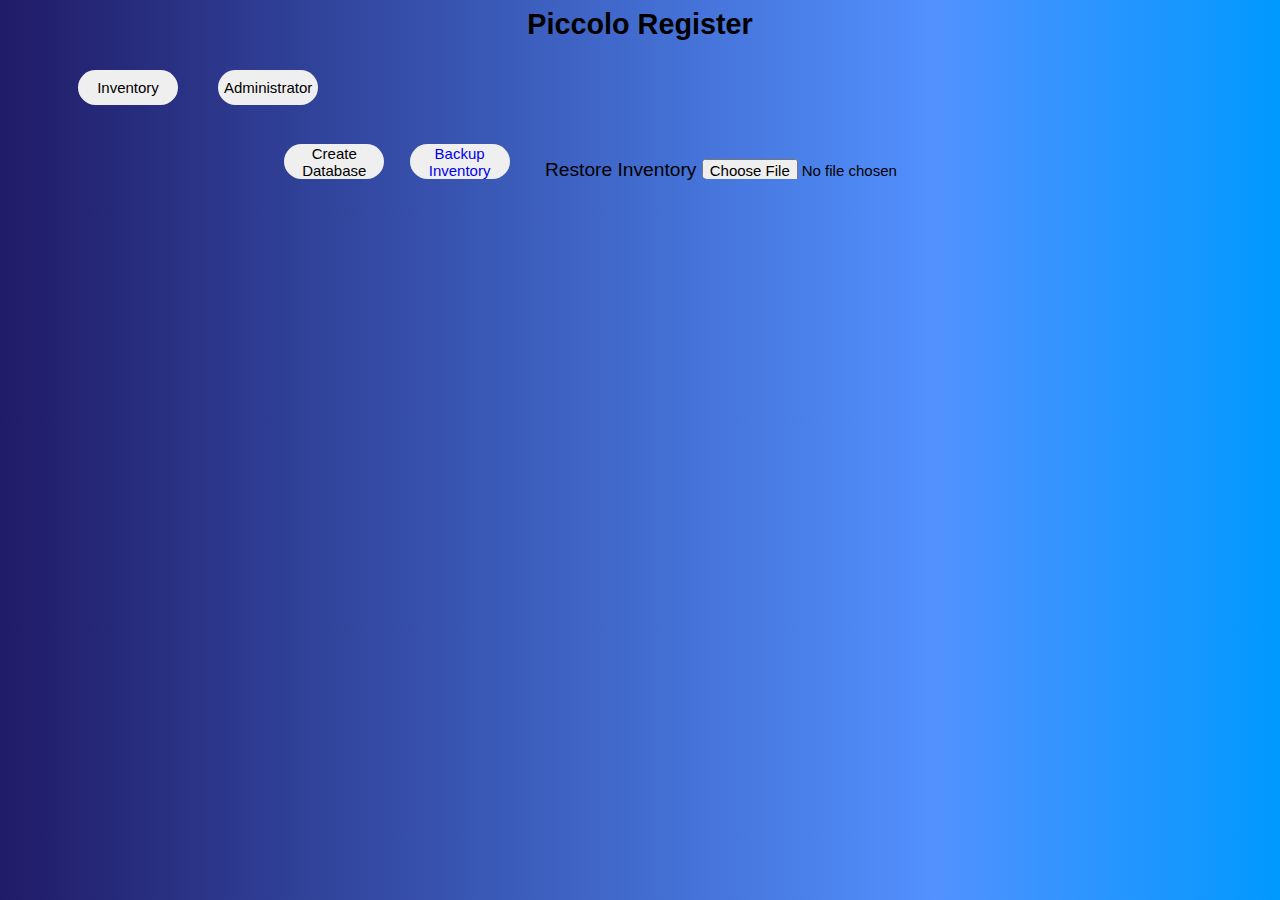
==== admin.html @ 1754b003 "Add files via upload" ====
<!DOCTYPE html>
<html lang="en">
<head>
  <meta charset="UTF-8">
  <meta name="viewport" content="width=device-width, initial-scale=1.0">
  <link rel="stylesheet" href="style.css">
  <title>Administrator</title>
</head>
<body>

  <h2>Piccolo Register</h2>
	<!-- Navigation -->
	<ul id="navigation">
 	<li><a href="index.html"><button class="nav-btn">Inventory</button></a></li>
		<li><a href="admin.html"><button class="nav-btn">Administrator</button></a></li>
	</ul>


  <button onclick="createDatabase();">Create Database</button>
	<button><a id="backup-inventory" download="inventorybackup.json">Backup Inventory</a></button>

  <div id="restore-container">
    <label>Restore Inventory</label>
	  <input type="file" id="file-input">
  </div>
  <script src="admin.js"></script>
  <script src="script.js"></script>
</body>
</html>
---- style.css ----
body {
  background: rgb(32,27,103);
  background: linear-gradient(90deg, rgba(32,27,103,1) 0%, rgba(82,145,255,1) 73%, rgba(0,153,255,1) 100%);
  font-size: larger;
	font-family: sans-serif;
	text-align: center;
}

#submit,
button {
  height: 35px;
  width: 100px;
  border-radius: 25px;
  border: 1px;
  margin: 10px;
  font-size: 15px;
}

#navigation {
	display: flex;
}

a {
  text-decoration: none;
}

h2 {
	margin: 0px;
}

input {
  font-size: 15px;
  height: 20px;
  border-radius: 5px;
  border: 0px;
}

li {
	list-style: none;
	margin-left: 20px;
}

#sku,
#price {
  width: 12dvw;
}

#item {
  width: 45dvw;
}

#sku-heading,
#price-heading {
	width: 15dvw;
}

#item-heading {
	width: 65dvw;
}

#item-table-container{
	background-color: lightgray;
	height: 60dvh;
	width: 97dvw;
	overflow: scroll;
	margin-left: auto;
	margin-right: auto;
	margin-top: 30px;
}

th {
	width: 400px;
}

td:hover {
	background-color: rgb(112, 175, 226);
}

td:active {
	background-color: rgb(14, 116, 172);
}

tbody tr:nth-child(even) {
	background-color: rgb(189, 214, 240);
}

tbody tr:nth-child(odd) {
	background-color: rgb(255, 255, 255);
}

#restore-container {
  display: inline-block;
  padding: 20px;
  text-align: center;
}
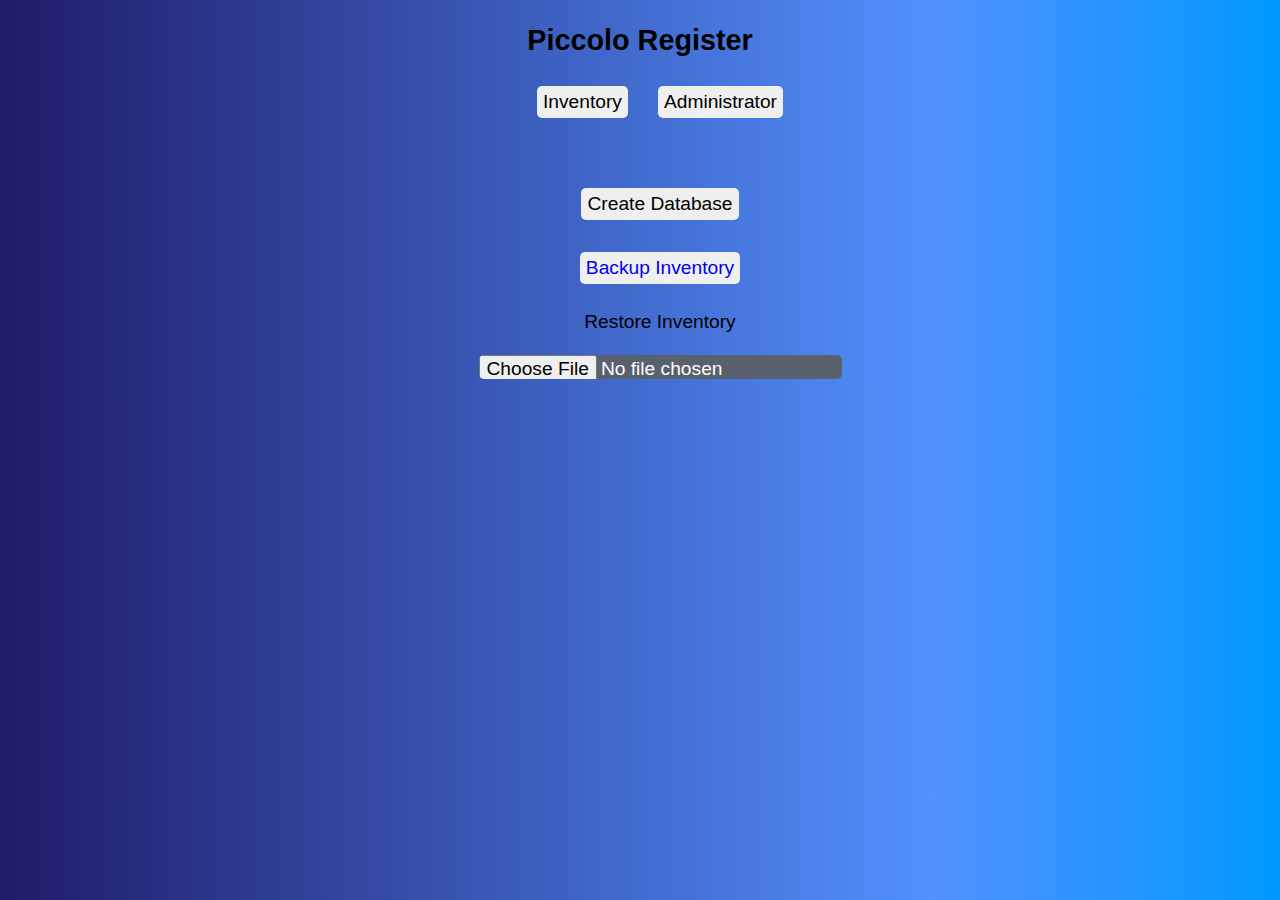
==== commit 6d3ccc0a: "Update" ====
--- a/admin.html
+++ b/admin.html
@@ -9,20 +9,23 @@
 <body>
 
   <h2>Piccolo Register</h2>
-	<!-- Navigation -->
-	<ul id="navigation">
- 	<li><a href="index.html"><button class="nav-btn">Inventory</button></a></li>
-		<li><a href="admin.html"><button class="nav-btn">Administrator</button></a></li>
-	</ul>
+  <!-- Navigation -->
+  <ul class="navigation">
+    <li><a href="index.html"><button class="nav-btn">Inventory</button></a></li>
+    <li><a href="admin.html"><button class="nav-btn">Administrator</button></a></li>
+  </ul>
 
+  <br>
+  <ul>
+    <li><button onclick="createDatabase();">Create Database</button></li>
+    <br>
+    <li><button><a id="backup-inventory" download="inventorybackup.json">Backup Inventory</a></button></li> 
+    <br>
+    <li><label>Restore Inventory</label></li>
+    <br>
+    <li><input type="file" id="file-input"></li> 
+  </ul>
 
-  <button onclick="createDatabase();">Create Database</button>
-	<button><a id="backup-inventory" download="inventorybackup.json">Backup Inventory</a></button>
-
-  <div id="restore-container">
-    <label>Restore Inventory</label>
-	  <input type="file" id="file-input">
-  </div>
   <script src="admin.js"></script>
   <script src="script.js"></script>
 </body>
--- a/style.css
+++ b/style.css
@@ -1,61 +1,57 @@
 body {
   background: rgb(32,27,103);
   background: linear-gradient(90deg, rgba(32,27,103,1) 0%, rgba(82,145,255,1) 73%, rgba(0,153,255,1) 100%);
-  font-size: larger;
+  font-size: 1.2rem;
 	font-family: sans-serif;
 	text-align: center;
 }
 
 #submit,
 button {
-  height: 35px;
-  width: 100px;
-  border-radius: 25px;
+	height: 2rem;
+  border-radius: 5px;
   border: 1px;
-  margin: 10px;
-  font-size: 15px;
+  font-size: 1.2rem;
+	margin: 5px 15px;
 }
 
-#navigation {
+.navigation {
 	display: flex;
+	justify-content: center;
 }
+
 
 a {
   text-decoration: none;
 }
 
-h2 {
-	margin: 0px;
-}
-
 input {
-  font-size: 15px;
-  height: 20px;
+  font-size: 1.2rem;
+  height: 1.5rem;
   border-radius: 5px;
   border: 0px;
 }
 
 li {
 	list-style: none;
-	margin-left: 20px;
 }
 
 #sku,
 #price {
-  width: 12dvw;
+  width: 8rem;
 }
 
 #item {
-  width: 45dvw;
+  width: 25rem;
 }
 
 #sku-heading,
 #price-heading {
-	width: 15dvw;
+	width: 14em;
 }
 
 #item-heading {
-	width: 65dvw;
+	width: 50em;
 }
 
 #item-table-container{
@@ -88,8 +84,7 @@
 	background-color: rgb(255, 255, 255);
 }
 
-#restore-container {
-  display: inline-block;
-  padding: 20px;
-  text-align: center;
+#file-input {
+	background-color: rgb(90, 97, 110);
+	color: white;
 }